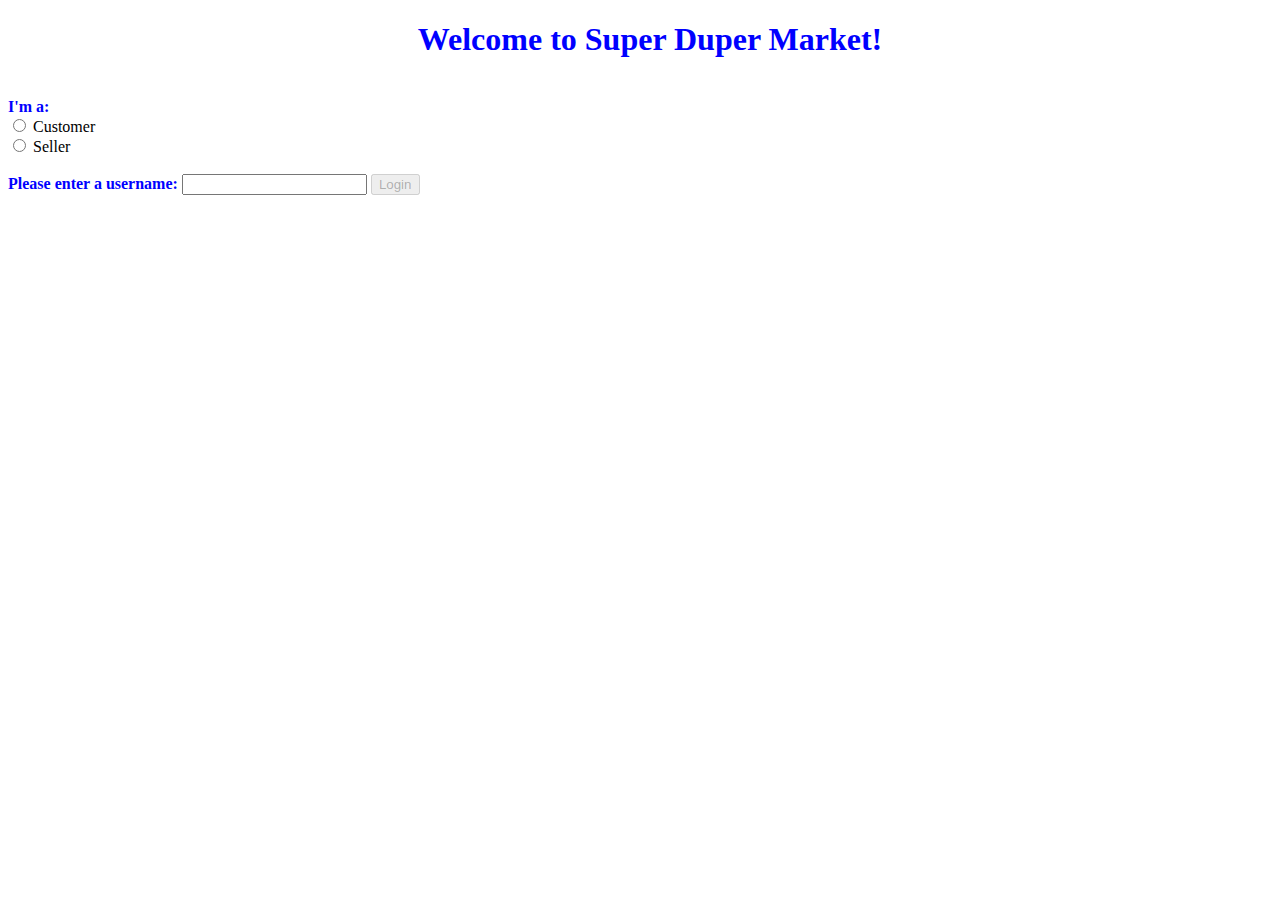
==== web/web/index.html @ 3e031d73 "logout + home bar from sellZones.html" ====
<!DOCTYPE html>
<html lang="en">
<head>
    <meta http-equiv="Content-Type" content="text/html; charset=UTF-8">
    <script type="text/javascript" src="common/jquery-3.5.1.min.js"></script>
    <script src="common/context-path-helper.js"></script>
    <script src="constants/constants.js"></script>
    <script src="utils/utils.js"></script>
    <script src="index/index.js"></script>
    <link rel="stylesheet" href="index/index.css">
    <title>SDM</title>
</head>
<body>
<div id="container">
    <div id="header-container">
        <h1 id="header">Welcome to Super Duper Market!</h1>
        <br/>
    </div>
    <div id="user-type-radio-buttons-container">
        <div id="user-type-label-container">
            <label id="user-type-label">I'm a:</label>
        </div>
        <div id="user-type-radio-buttons">
            <input type="radio" id="customer-radio-button" class="user-type-radio-button" name="user-type" value="customer">
            <label for="customer-radio-button">Customer</label><br>
            <input type="radio" id="seller-radio-button" class="user-type-radio-button" name="user-type" value="seller">
            <label for="seller-radio-button">Seller</label><br>
        </div>
    </div>
    <br/>
    <div id="form-container">
        <form id="login-form" method="GET" action="login">
            <input id="user-type-input" type="hidden" name="user-type"/>
            <label id="username-label">
                Please enter a username:
                <input type="text" name="username"/>
            </label>
            <input id="login" disabled="disabled" type="submit" value="Login"/>
        </form>
        <label id="error-msg"></label>
    </div>
</div>
</body>
</html>
---- web/web/index/index.css ----
#header{
    color: blue;
    margin-left: 20px;
    text-align: center;
    font-family: Georgia, cursive;
}

#username-label{
    text-align: center;
    color: blue;
    font-weight: bold;
    font-size: 16px;
}

#user-type-label{
    text-align: center;
    color: blue;
    font-weight: bold;
    font-size: 16px;
}
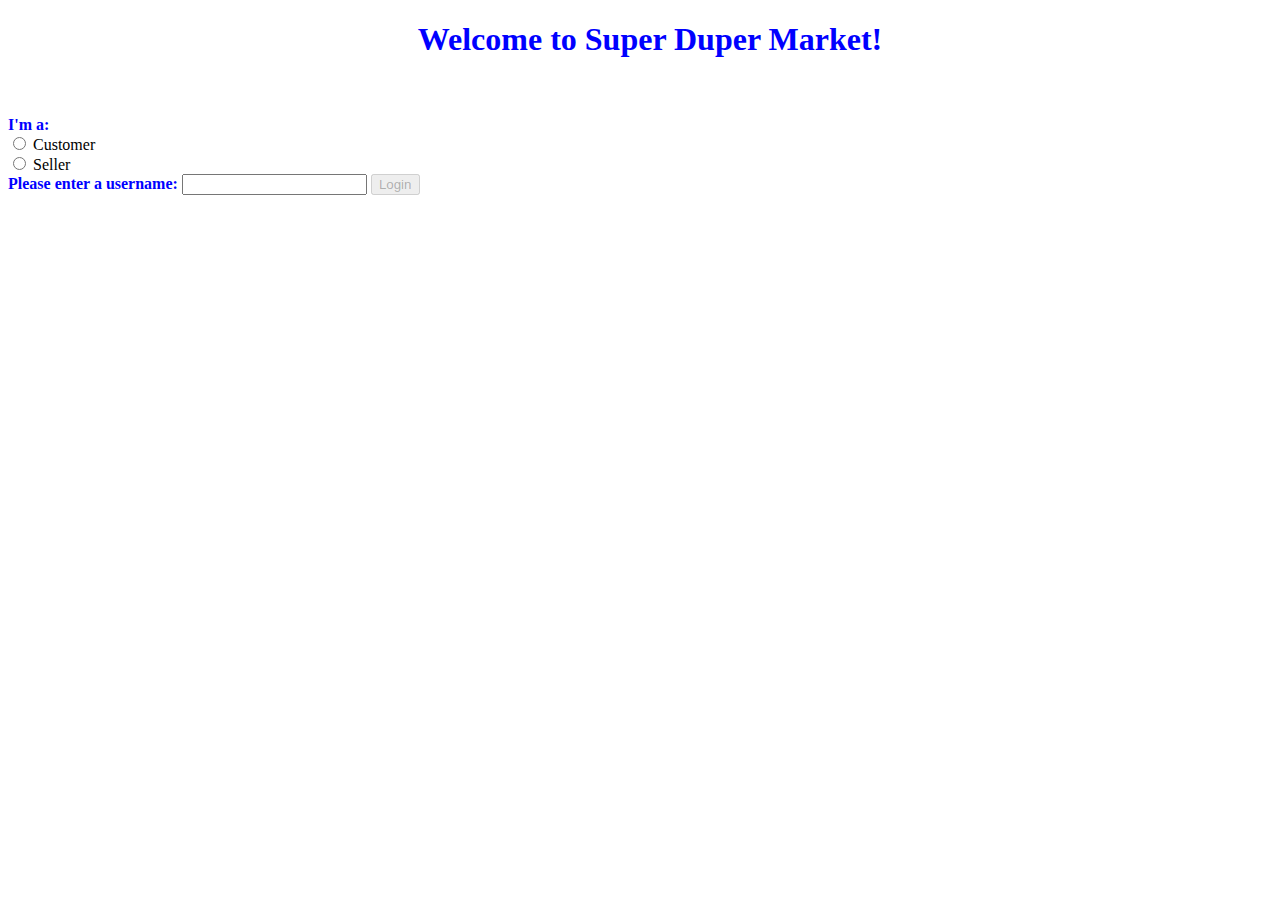
==== commit f7b52be9: "add order in new html - items quantity array" ====
--- a/web/web/index.html
+++ b/web/web/index.html
@@ -16,24 +16,23 @@
         <h1 id="header">Welcome to Super Duper Market!</h1>
         <br/>
     </div>
-    <div id="user-type-radio-buttons-container">
-        <div id="user-type-label-container">
-            <label id="user-type-label">I'm a:</label>
-        </div>
-        <div id="user-type-radio-buttons">
-            <input type="radio" id="customer-radio-button" class="user-type-radio-button" name="user-type" value="customer">
-            <label for="customer-radio-button">Customer</label><br>
-            <input type="radio" id="seller-radio-button" class="user-type-radio-button" name="user-type" value="seller">
-            <label for="seller-radio-button">Seller</label><br>
-        </div>
-    </div>
     <br/>
     <div id="form-container">
         <form id="login-form" method="GET" action="login">
-            <input id="user-type-input" type="hidden" name="user-type"/>
+            <div id="user-type-radio-buttons-container">
+                <div id="user-type-label-container">
+                    <label id="user-type-label">I'm a:</label>
+                </div>
+                <div id="user-type-radio-buttons">
+                    <input type="radio" id="customer-radio-button" class="user-type-radio-button" name="user-type" value="customer">
+                    <label for="customer-radio-button">Customer</label><br>
+                    <input type="radio" id="seller-radio-button" class="user-type-radio-button" name="user-type" value="seller">
+                    <label for="seller-radio-button">Seller</label><br>
+                </div>
+            </div>
             <label id="username-label">
                 Please enter a username:
-                <input type="text" name="username"/>
+                <input type="text" name="username" required/>
             </label>
             <input id="login" disabled="disabled" type="submit" value="Login"/>
         </form>
--- a/web/web/index/index.css
+++ b/web/web/index/index.css
@@ -1,18 +1,18 @@
-#header{
+#header {
     color: blue;
     margin-left: 20px;
     text-align: center;
     font-family: Georgia, cursive;
 }
 
-#username-label{
+#username-label {
     text-align: center;
     color: blue;
     font-weight: bold;
     font-size: 16px;
 }
 
-#user-type-label{
+#user-type-label {
     text-align: center;
     color: blue;
     font-weight: bold;
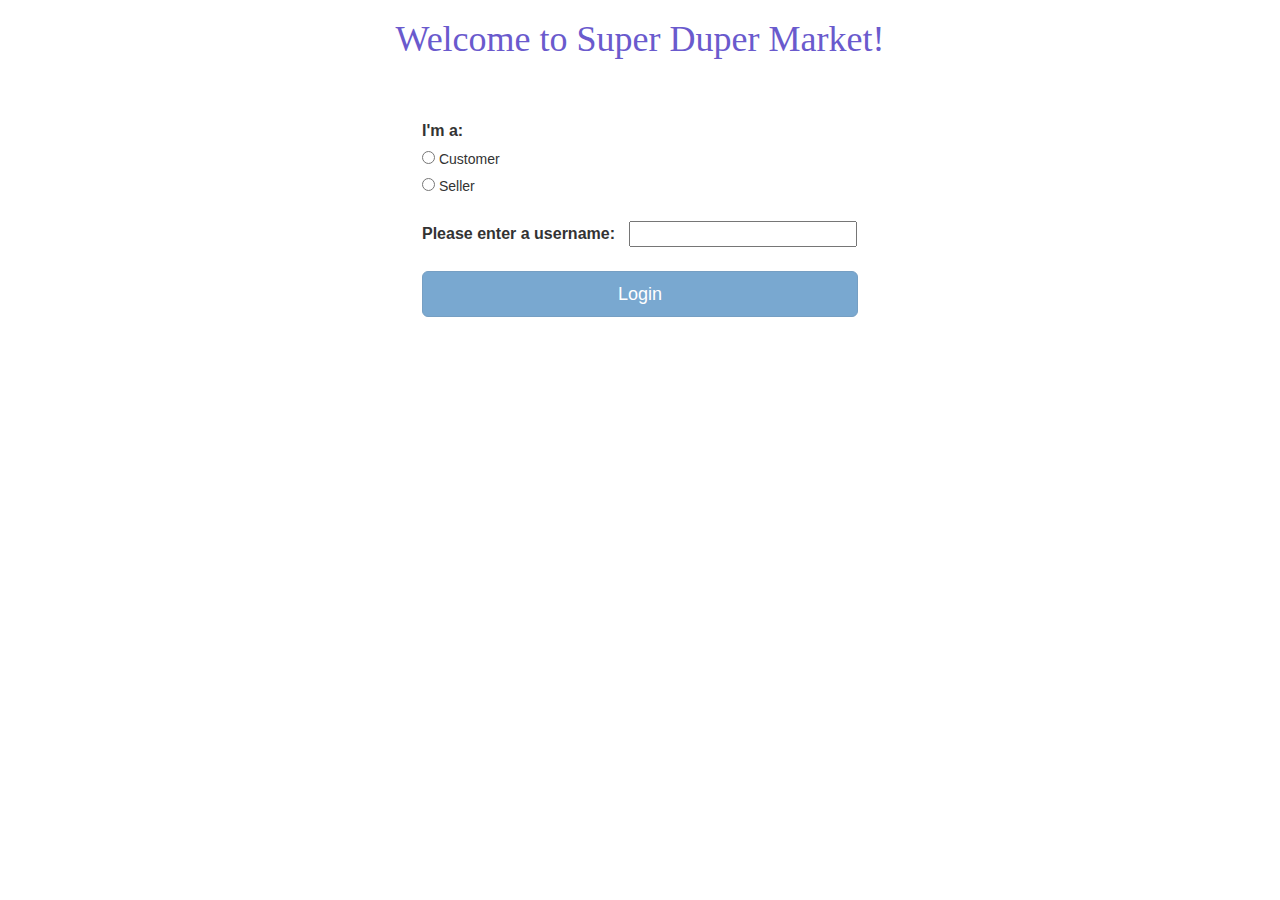
==== commit 8f384e83: "style login + dashboard" ====
--- a/web/web/index.html
+++ b/web/web/index.html
@@ -2,22 +2,25 @@
 <html lang="en">
 <head>
     <meta http-equiv="Content-Type" content="text/html; charset=UTF-8">
+    <meta http-equiv="Cache-Control" content="no-cache, no-store, must-revalidate" />
     <script type="text/javascript" src="common/jquery-3.5.1.min.js"></script>
     <script src="common/context-path-helper.js"></script>
     <script src="constants/constants.js"></script>
     <script src="utils/utils.js"></script>
     <script src="index/index.js"></script>
+    <link rel="stylesheet" href="common/bootstrap.min.css">
+    <link rel="stylesheet" href="common/common.css">
     <link rel="stylesheet" href="index/index.css">
     <title>SDM</title>
 </head>
 <body>
-<div id="container">
+<div id="container" class="container">
     <div id="header-container">
         <h1 id="header">Welcome to Super Duper Market!</h1>
         <br/>
     </div>
     <br/>
-    <div id="form-container">
+    <div id="form-container" class="container">
         <form id="login-form" method="GET" action="login">
             <div id="user-type-radio-buttons-container">
                 <div id="user-type-label-container">
@@ -25,16 +28,14 @@
                 </div>
                 <div id="user-type-radio-buttons">
                     <input type="radio" id="customer-radio-button" class="user-type-radio-button" name="user-type" value="customer">
-                    <label for="customer-radio-button">Customer</label><br>
+                    <label for="customer-radio-button" class="user-type-radio-button-label">Customer</label><br>
                     <input type="radio" id="seller-radio-button" class="user-type-radio-button" name="user-type" value="seller">
-                    <label for="seller-radio-button">Seller</label><br>
+                    <label for="seller-radio-button" class="user-type-radio-button-label">Seller</label><br>
                 </div>
             </div>
-            <label id="username-label">
-                Please enter a username:
-                <input type="text" name="username" required/>
-            </label>
-            <input id="login" disabled="disabled" type="submit" value="Login"/>
+            <label id="username-label" for="username-input">Please enter a username:</label>
+            <input type="text" id="username-input" name="username" required/>
+            <input id="login" class="btn btn-lg btn-primary btn-block" disabled="disabled" type="submit" value="Login"/>
         </form>
         <label id="error-msg"></label>
     </div>
--- a/web/web/common/common.css
+++ b/web/web/common/common.css
@@ -0,0 +1,21 @@
+/*#header-container {*/
+/*    margin: auto;*/
+/*    width: 50%;*/
+/*    background-color: white;*/
+/*}*/
+
+#header {
+    color: SlateBlue;
+    text-align: center;
+    font-family: Georgia, cursive;
+}
+
+h2 {
+    color: SlateBlue;
+    font-size: 24px;
+}
+
+h3 {
+    color: SlateBlue;
+    font-size: 20px;
+}
--- a/web/web/index/index.css
+++ b/web/web/index/index.css
@@ -1,20 +1,82 @@
-#header {
-    color: blue;
-    margin-left: 20px;
-    text-align: center;
-    font-family: Georgia, cursive;
+body {
+    overflow-x: scroll;
+    width: 100%;
+    white-space: nowrap;
+    /*background-image: url('../common/images/background.jpg');*/
+}
+
+/*#form-container {*/
+/*    background-color: white;*/
+/*    border-color: #0f6dbe;*/
+/*    border-width: 1px;*/
+/*}*/
+
+#user-type-radio-buttons-container {
+    margin-bottom: 20px;
+}
+
+#login {
+    margin-top: 20px;
+    line-height: 1.3333333;
+}
+
+#form-container {
+    margin: auto;
+    width: 40%;
+    padding: 10px;
 }
 
 #username-label {
-    text-align: center;
-    color: blue;
+    margin-right: 10px;
     font-weight: bold;
     font-size: 16px;
 }
 
+#username-input {
+    width: 228px;
+}
+
 #user-type-label {
-    text-align: center;
-    color: blue;
     font-weight: bold;
     font-size: 16px;
+}
+
+.user-type-radio-button-label {
+    font-weight: normal;
+}
+
+
+.btn-primary {
+    color: #fff;
+    background-color: #0f6dbe;
+    border-color: #0b63b0;
+}
+
+.btn.active, .btn:active {
+    background-image: none;
+    outline: 0;
+    -webkit-box-shadow: inset 0 3px 5px rgba(0,0,0,.125);
+    box-shadow: inset 0 3px 5px rgba(0,0,0,.125);
+}
+
+.btn-block {
+    display: block;
+    width: 100%;
+}
+
+.btn-group-lg>.btn, .btn-lg {
+    padding: 10px 16px;
+    font-size: 18px;
+    border-radius: 6px;
+}
+
+.btn {
+    text-align: center;
+    white-space: nowrap;
+    vertical-align: middle;
+    touch-action: manipulation;
+    cursor: pointer;
+    user-select: none;
+    background-image: none;
+    border: 1px solid transparent;
 }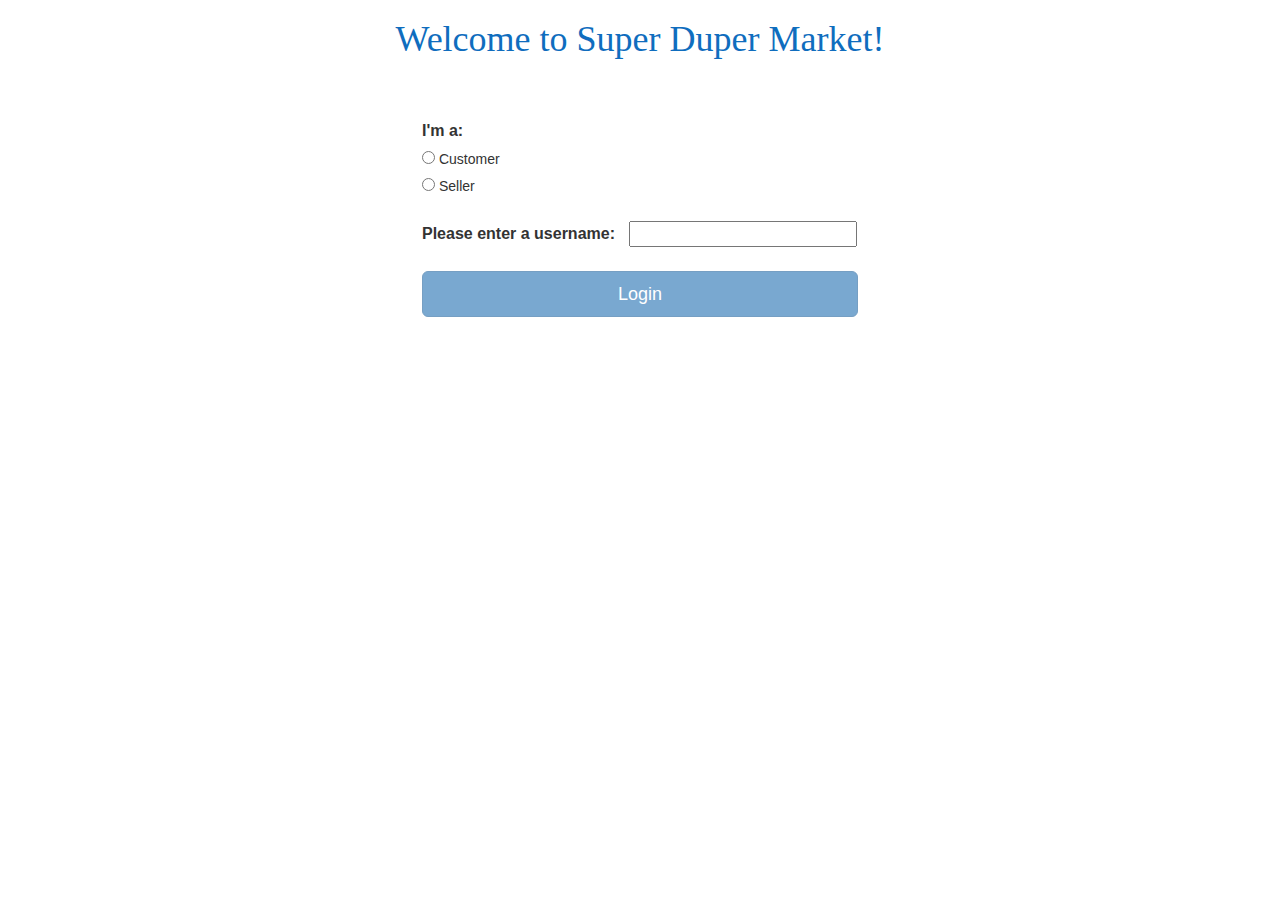
==== commit 01a63d49: "style add item" ====
--- a/web/web/index.html
+++ b/web/web/index.html
@@ -37,6 +37,7 @@
             <input type="text" id="username-input" name="username" required/>
             <input id="login" class="btn btn-lg btn-primary btn-block" disabled="disabled" type="submit" value="Login"/>
         </form>
+        <br/>
         <label id="error-msg"></label>
     </div>
 </div>
--- a/web/web/common/common.css
+++ b/web/web/common/common.css
@@ -5,17 +5,21 @@
 /*}*/
 
 #header {
-    color: SlateBlue;
+    color: #0f6dbe;
     text-align: center;
     font-family: Georgia, cursive;
 }
 
 h2 {
-    color: SlateBlue;
+    color: #0f6dbe;
     font-size: 24px;
 }
 
 h3 {
-    color: SlateBlue;
+    color: #0f6dbe;
     font-size: 20px;
 }
+
+h4 {
+    color: #0f6dbe;
+}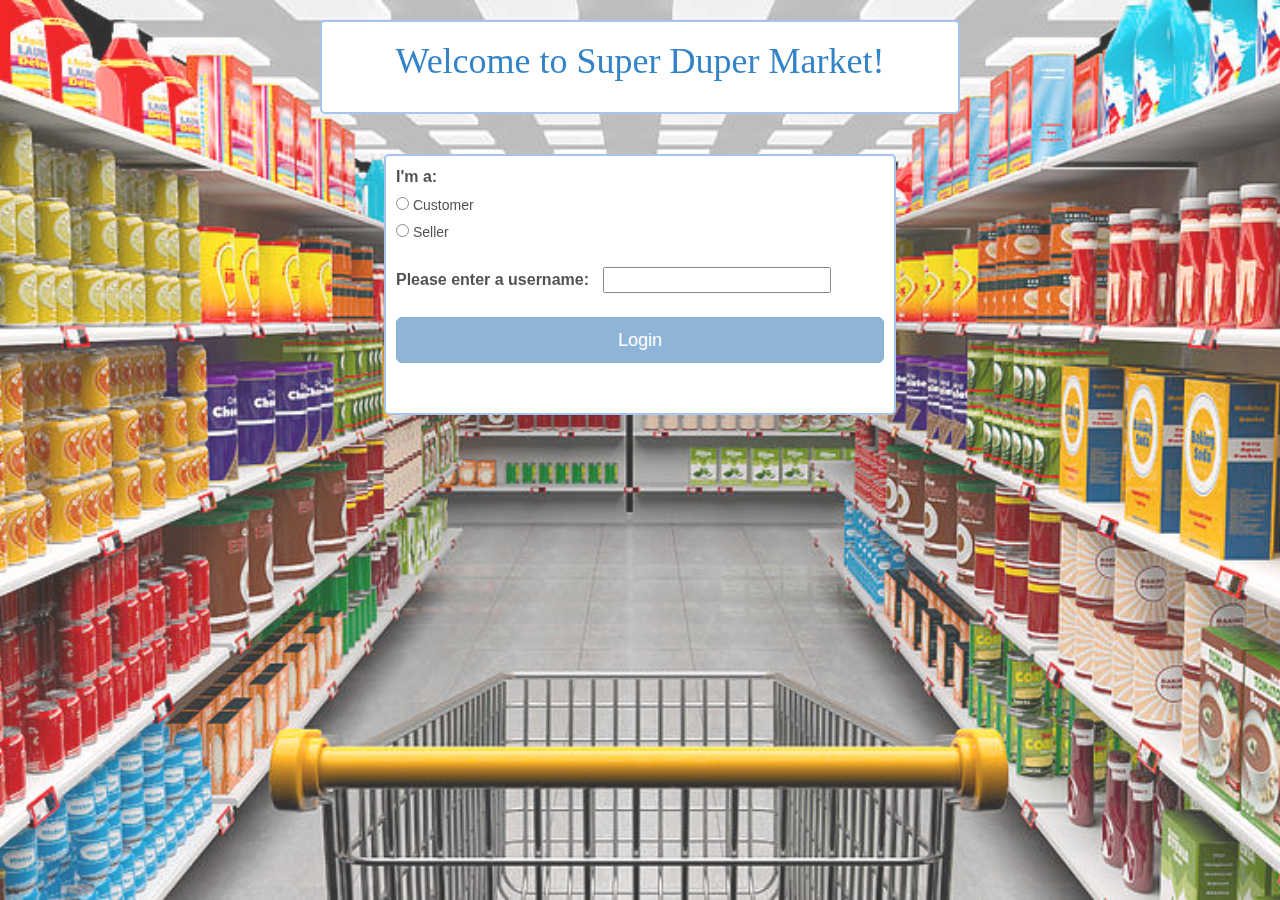
==== commit 6128aca2: "login window style img" ====
--- a/web/web/index.html
+++ b/web/web/index.html
@@ -14,12 +14,14 @@
     <title>SDM</title>
 </head>
 <body>
-<div id="container" class="container">
+<div id="container" class="bg">
+    <br>
     <div id="header-container">
         <h1 id="header">Welcome to Super Duper Market!</h1>
         <br/>
     </div>
     <br/>
+    <br>
     <div id="form-container" class="container">
         <form id="login-form" method="GET" action="login">
             <div id="user-type-radio-buttons-container">
--- a/web/web/common/common.css
+++ b/web/web/common/common.css
@@ -22,4 +22,8 @@
 
 h4 {
     color: #0f6dbe;
-}+}
+
+.error {
+    color: tomato;
+}
--- a/web/web/index/index.css
+++ b/web/web/index/index.css
@@ -5,11 +5,35 @@
     /*background-image: url('../common/images/background.jpg');*/
 }
 
-/*#form-container {*/
-/*    background-color: white;*/
-/*    border-color: #0f6dbe;*/
-/*    border-width: 1px;*/
-/*}*/
+body, html {
+    height: 100%;
+    margin: 0;
+}
+
+.bg {
+    /* The image used */
+    background-image: url("../common/images/background.jpg");
+
+    /* Full height */
+    height: 100%;
+
+    /* Center and scale the image nicely */
+    background-position: center;
+    background-repeat: no-repeat;
+    background-size: cover;
+    opacity: 0.85;
+}
+
+#form-container, #header-container {
+    background-color: white;
+    border-color: #96bbea;
+    border-width: 2px;
+    border-radius: 5px;
+    border-style: solid;
+    margin: auto;
+    width: 50%;
+
+}
 
 #user-type-radio-buttons-container {
     margin-bottom: 20px;
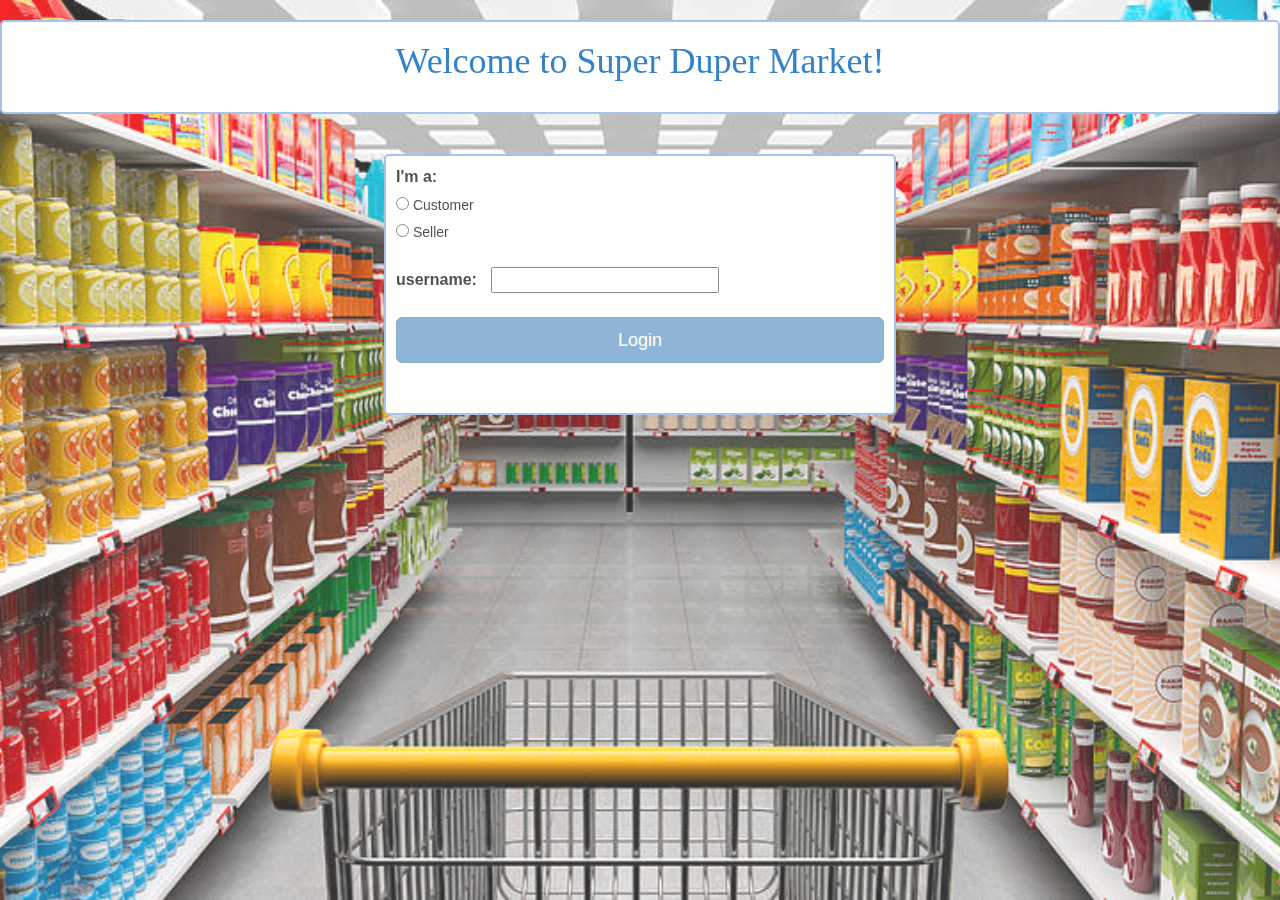
==== commit 0814e88f: "general style scroll for all htmls" ====
--- a/web/web/index.html
+++ b/web/web/index.html
@@ -35,7 +35,7 @@
                     <label for="seller-radio-button" class="user-type-radio-button-label">Seller</label><br>
                 </div>
             </div>
-            <label id="username-label" for="username-input">Please enter a username:</label>
+            <label id="username-label" for="username-input">username:</label>
             <input type="text" id="username-input" name="username" required/>
             <input id="login" class="btn btn-lg btn-primary btn-block" disabled="disabled" type="submit" value="Login"/>
         </form>
--- a/web/web/common/common.css
+++ b/web/web/common/common.css
@@ -1,8 +1,8 @@
-/*#header-container {*/
-/*    margin: auto;*/
-/*    width: 50%;*/
-/*    background-color: white;*/
-/*}*/
+html {
+    overflow-x: scroll;
+    width: auto;
+    white-space: nowrap;
+}
 
 #header {
     color: #0f6dbe;
--- a/web/web/index/index.css
+++ b/web/web/index/index.css
@@ -1,9 +1,4 @@
-body {
-    overflow-x: scroll;
-    width: 100%;
-    white-space: nowrap;
-    /*background-image: url('../common/images/background.jpg');*/
-}
+
 
 body, html {
     height: 100%;
@@ -25,14 +20,12 @@
 }
 
 #form-container, #header-container {
+    margin: auto;
     background-color: white;
     border-color: #96bbea;
     border-width: 2px;
     border-radius: 5px;
     border-style: solid;
-    margin: auto;
-    width: 50%;
-
 }
 
 #user-type-radio-buttons-container {
